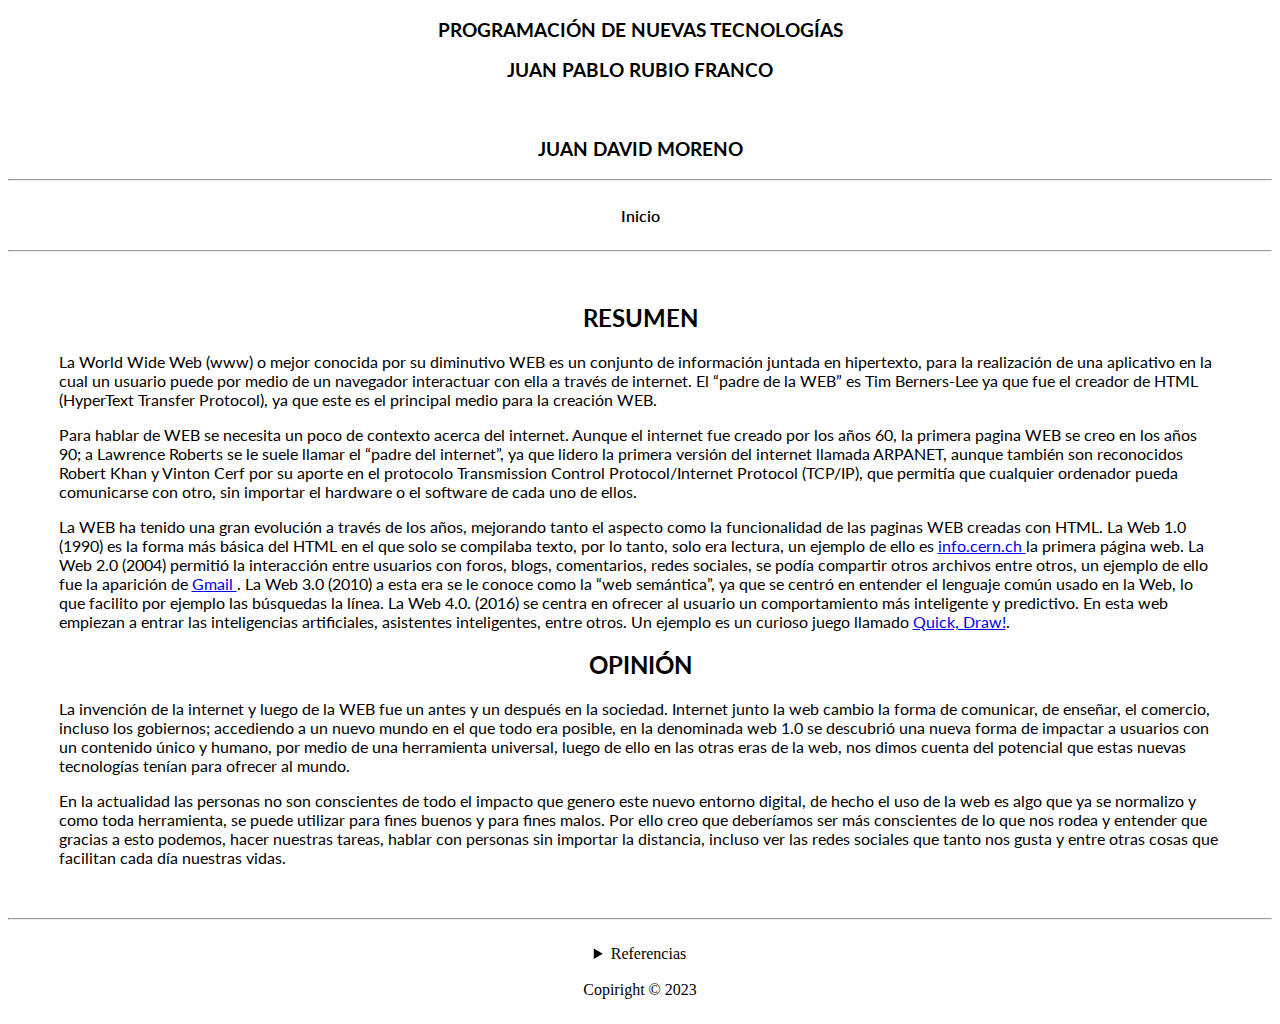
==== comentario.html @ 446b368c "Add files via upload" ====
<!DOCTYPE html>
<html>

	<head>
		<meta charset="utf-8">
		<title>Blog - Design</title>
        <link rel="preconnect" href="https://fonts.googleapis.com">
        <link rel="preconnect" href="https://fonts.gstatic.com" crossorigin>
        <link href="https://fonts.googleapis.com/css2?family=Lato:wght@100;400&display=swap" rel="stylesheet">
        <style>
            .titulo{
                font-family: 'Lato', sans-serif;
                text-transform: uppercase;
                text-align: center;
            }
            nav{
                font-family: 'Lato', sans-serif;
                text-align: center;
                margin: 2%;
            }

            nav a{
                text-decoration: none;
                font-weight: 600;
                color: black;
            }

            nav a:hover{
                color: rgb(116, 113, 113);
            }

            head{
                margin: 4%;
            }

            section{
                margin: 4%;
            }

            footer{
                text-align: center;
                margin: 2%;
            }

            h2{
                font-family: 'Lato', sans-serif;
                text-transform: uppercase;
                text-align: center;
            }


            section p{
                font-family: 'Lato', sans-serif;
                text-align: left;
            }
        </style>
	</head>

	<body>

		<header>
            <!--<img src="LogoUS.png" alt="Universidad de La Sabana - logo">!-->
            <hgroup class="titulo">
                <h3>Programación de Nuevas Tecnologías</h3>
                <h3>Juan Pablo Rubio Franco</h3>
                <br>
                <h3>Juan David Moreno</h3>
            </hgroup>
		</header>
		<hr>
		<nav>
			<a href="index.html">Inicio</a>
		</nav>
        <hr>

		<section>	
			<article>
					<h2>Resumen</h2>
                    <p>La World Wide Web (www) o mejor conocida por su diminutivo WEB es un conjunto de información 
                        juntada en hipertexto, para la realización de una aplicativo en la cual un usuario puede por 
                        medio de un navegador interactuar con ella a través de internet. El “padre de la WEB” es 
                        Tim Berners-Lee ya que fue el creador de HTML (HyperText Transfer Protocol), ya que este es el 
                        principal medio para la creación WEB.</p>
                    <p>
                        Para hablar de WEB se necesita un poco de contexto acerca del internet. Aunque el internet fue 
                        creado por los años 60, la primera pagina WEB se creo en los años 90; a Lawrence Roberts se le 
                        suele llamar el “padre del internet”, ya que lidero la primera versión del internet llamada ARPANET, 
                        aunque también son reconocidos Robert Khan y Vinton Cerf por su aporte en el protocolo 
                        Transmission Control Protocol/Internet Protocol (TCP/IP), que permitía que cualquier ordenador pueda 
                        comunicarse con otro, sin importar el hardware o el software de cada uno de ellos.
                    </p>
                    <p>
                        La WEB ha tenido una gran evolución a través de los años, mejorando tanto el aspecto como la 
                        funcionalidad de las paginas WEB creadas con HTML. La Web 1.0 (1990) es la forma más básica 
                        del HTML en el que solo se compilaba texto, por lo tanto, solo era lectura, un ejemplo de ello es 
                        <a target="_blank" href="http://info.cern.ch/hypertext/WWW/TheProject.html"> info.cern.ch </a> la primera página web. La Web 2.0 (2004) permitió la interacción entre usuarios con foros, 
                        blogs, comentarios, redes sociales, se podía compartir otros archivos entre otros, un ejemplo de ello fue 
                        la aparición de <a target="_blank" href="https://web.archive.org/web/20080702222121/https://www.google.com/accounts/ServiceLogin?service=mail&passive=true&rm=false&continue=http%3A%2F%2Fmail.google.com%2Fmail%2F%3Fui%3Dhtml%26zy%3Dl&bsv=1k96igf4806cy&ltmpl=default&ltmplcache=2"> Gmail </a>. 
                        La Web 3.0 (2010) a esta era se le conoce como la “web semántica”, ya que se centró en 
                        entender el lenguaje común usado en la Web, lo que facilito por ejemplo las búsquedas la línea. La Web 4.0. (2016) se centra 
                        en ofrecer al usuario un comportamiento más inteligente y predictivo. En esta web empiezan a entrar las inteligencias artificiales,
                        asistentes inteligentes, entre otros. Un ejemplo es un curioso juego llamado <a target="_blank" href="https://quickdraw.withgoogle.com">Quick, Draw!</a>.
                    </p>
			</article>

            <article>
                <h2>Opinión</h2>
                <p>
                    La invención de la internet y luego de la WEB fue un antes y un después en la sociedad. 
                    Internet junto la web cambio la forma de comunicar, de enseñar, el comercio, incluso los 
                    gobiernos; accediendo a un nuevo mundo en el que todo era posible, en la denominada web 1.0 se 
                    descubrió una nueva forma de impactar a usuarios con un contenido único y humano, por medio de una 
                    herramienta universal, luego de ello en las otras eras de la web, nos dimos cuenta del potencial 
                    que estas nuevas tecnologías tenían para ofrecer al mundo.
                </p>

                <p>
                    En la actualidad las personas no son conscientes de todo el impacto que genero este nuevo entorno digital, 
                    de hecho el uso de la web es algo que ya se normalizo y como toda herramienta, se puede utilizar para fines
                     buenos y para fines malos. Por ello creo que deberíamos ser más conscientes de lo que nos rodea y entender 
                     que gracias a esto podemos, hacer nuestras tareas, hablar con personas sin importar la distancia, incluso 
                     ver las redes sociales que tanto nos gusta y entre otras cosas que facilitan cada día nuestras vidas.
                </p>
            </article>
        </section>
        <hr>
		<footer>
            <details>
                <summary>Referencias</summary>
                <p><a target="_blank" href="https://thefwa.com/about/web-design-book/">1. Web Design - The Book The Evolution of the Digital World 1990–today</a></p>
                <p><a target="_blank" href="https://rua.ua.es/dspace/bitstream/10045/16995/1/sergio_lujan-programacion_de_aplicaciones_web.pdf?">2. Programación de aplicaciones web: historia, principios básicos y clientes web </a></p>
                <p><a target="_blank" href="https://d1wqtxts1xzle7.cloudfront.net/59947315/74_Historia_de_la_Web20190706-123188-141xd95-libre.pdf?1562447605=&response-content-disposition=inline%3B+filename%3DHISTORIA_DE_LAS_WEB_1_0_2_0_3_0_y_4_0.pdf&Expires=1676057192&Signature=bKBJkHY-WZQxYKw2KQTkkR31w5zLFi9~gY34PSntisIas-susN9PdKqdVyn6oUYWXDL0f-ffPuCD6qE-~VtYL2JUJ-DczQPSIS2UCES4YvxVNesGq9fW9fO4milG4fn30u39jfI9~wvU~RnC~DyYpm5u31zC0CRt2n1vQuEEaCmrJSfFq3nG-dlRlZWLV9xST4dy3ZvANb2c1Hge1tamPhG-HfZSCXYvPI6FzCZglhqOW~BDsXLCiZpwhiQe-KGQ8HYFnPQ8YUMvPGXt7BogUWfb5JoiCu6JJuLDvbn9qhLJYj7hV86oPRpMxBZTZ-efCALx4Rc1b1CaTa7RD5gELw__&Key-Pair-Id=APKAJLOHF5GGSLRBV4ZA">3. HISTORIA DE LAS WEB, 1.0, 2.0, 3.0 y 4.0 </a></p>
            </details>	
            <br>
            Copiright &copy; 2023
		</footer>

	</body>

</html>
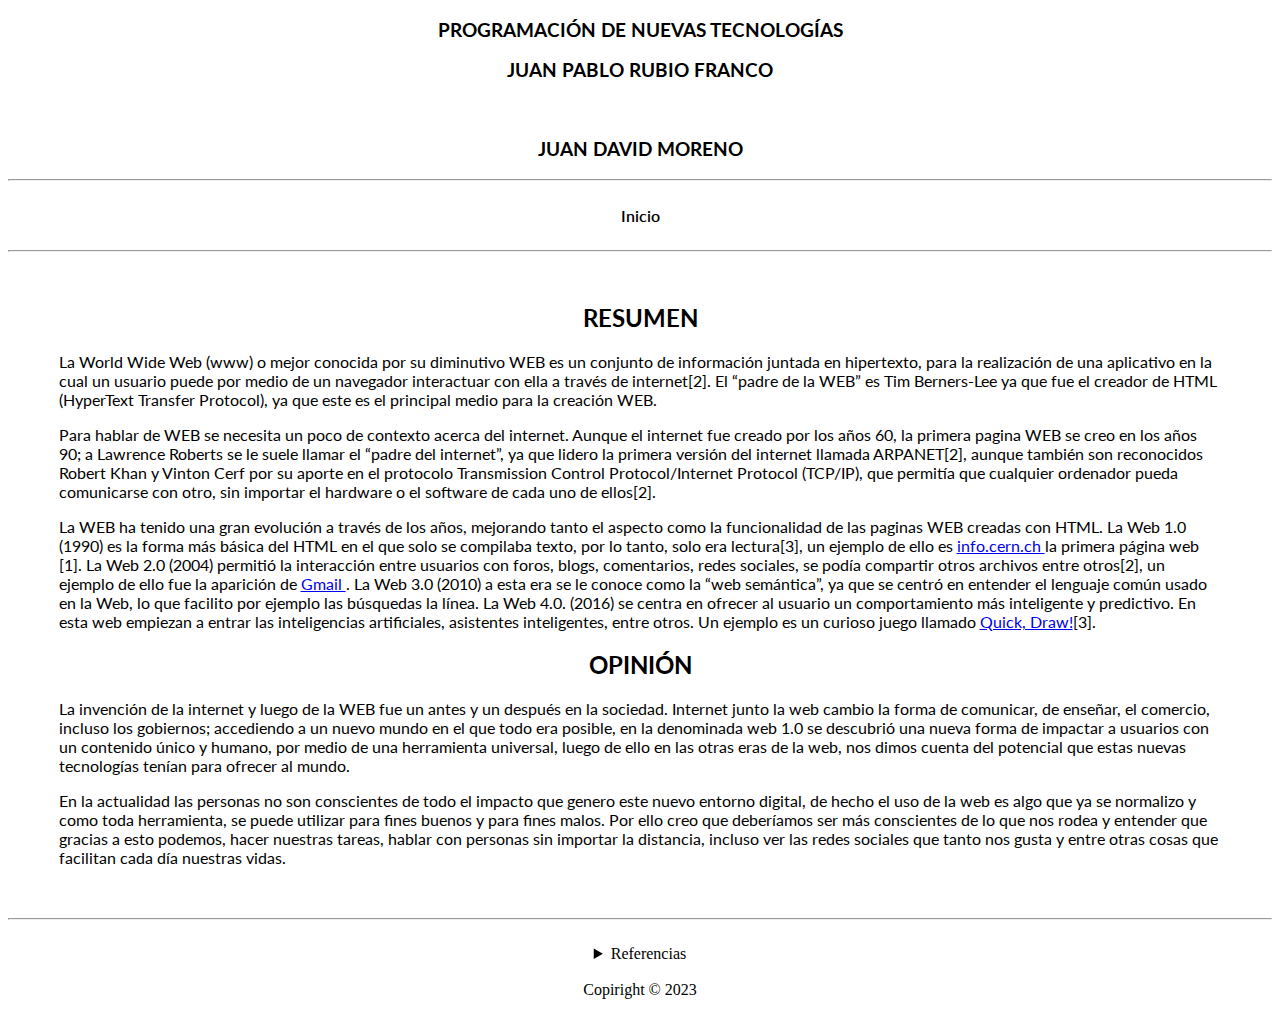
==== commit b6d19655: "Add files via upload" ====
--- a/comentario.html
+++ b/comentario.html
@@ -59,7 +59,6 @@
 	<body>
 
 		<header>
-            <!--<img src="LogoUS.png" alt="Universidad de La Sabana - logo">!-->
             <hgroup class="titulo">
                 <h3>Programación de Nuevas Tecnologías</h3>
                 <h3>Juan Pablo Rubio Franco</h3>
@@ -78,28 +77,28 @@
 					<h2>Resumen</h2>
                     <p>La World Wide Web (www) o mejor conocida por su diminutivo WEB es un conjunto de información 
                         juntada en hipertexto, para la realización de una aplicativo en la cual un usuario puede por 
-                        medio de un navegador interactuar con ella a través de internet. El “padre de la WEB” es 
+                        medio de un navegador interactuar con ella a través de internet[2]. El “padre de la WEB” es 
                         Tim Berners-Lee ya que fue el creador de HTML (HyperText Transfer Protocol), ya que este es el 
                         principal medio para la creación WEB.</p>
                     <p>
                         Para hablar de WEB se necesita un poco de contexto acerca del internet. Aunque el internet fue 
                         creado por los años 60, la primera pagina WEB se creo en los años 90; a Lawrence Roberts se le 
-                        suele llamar el “padre del internet”, ya que lidero la primera versión del internet llamada ARPANET, 
+                        suele llamar el “padre del internet”, ya que lidero la primera versión del internet llamada ARPANET[2], 
                         aunque también son reconocidos Robert Khan y Vinton Cerf por su aporte en el protocolo 
                         Transmission Control Protocol/Internet Protocol (TCP/IP), que permitía que cualquier ordenador pueda 
-                        comunicarse con otro, sin importar el hardware o el software de cada uno de ellos.
+                        comunicarse con otro, sin importar el hardware o el software de cada uno de ellos[2].
                     </p>
                     <p>
                         La WEB ha tenido una gran evolución a través de los años, mejorando tanto el aspecto como la 
                         funcionalidad de las paginas WEB creadas con HTML. La Web 1.0 (1990) es la forma más básica 
-                        del HTML en el que solo se compilaba texto, por lo tanto, solo era lectura, un ejemplo de ello es 
-                        <a target="_blank" href="http://info.cern.ch/hypertext/WWW/TheProject.html"> info.cern.ch </a> la primera página web. La Web 2.0 (2004) permitió la interacción entre usuarios con foros, 
-                        blogs, comentarios, redes sociales, se podía compartir otros archivos entre otros, un ejemplo de ello fue 
+                        del HTML en el que solo se compilaba texto, por lo tanto, solo era lectura[3], un ejemplo de ello es 
+                        <a target="_blank" href="http://info.cern.ch/hypertext/WWW/TheProject.html"> info.cern.ch </a> la primera página web [1]. La Web 2.0 (2004) permitió la interacción entre usuarios con foros, 
+                        blogs, comentarios, redes sociales, se podía compartir otros archivos entre otros[2], un ejemplo de ello fue 
                         la aparición de <a target="_blank" href="https://web.archive.org/web/20080702222121/https://www.google.com/accounts/ServiceLogin?service=mail&passive=true&rm=false&continue=http%3A%2F%2Fmail.google.com%2Fmail%2F%3Fui%3Dhtml%26zy%3Dl&bsv=1k96igf4806cy&ltmpl=default&ltmplcache=2"> Gmail </a>. 
                         La Web 3.0 (2010) a esta era se le conoce como la “web semántica”, ya que se centró en 
                         entender el lenguaje común usado en la Web, lo que facilito por ejemplo las búsquedas la línea. La Web 4.0. (2016) se centra 
                         en ofrecer al usuario un comportamiento más inteligente y predictivo. En esta web empiezan a entrar las inteligencias artificiales,
-                        asistentes inteligentes, entre otros. Un ejemplo es un curioso juego llamado <a target="_blank" href="https://quickdraw.withgoogle.com">Quick, Draw!</a>.
+                        asistentes inteligentes, entre otros. Un ejemplo es un curioso juego llamado <a target="_blank" href="https://quickdraw.withgoogle.com">Quick, Draw!</a>[3].
                     </p>
 			</article>
 
@@ -127,9 +126,9 @@
 		<footer>
             <details>
                 <summary>Referencias</summary>
-                <p><a target="_blank" href="https://thefwa.com/about/web-design-book/">1. Web Design - The Book The Evolution of the Digital World 1990–today</a></p>
-                <p><a target="_blank" href="https://rua.ua.es/dspace/bitstream/10045/16995/1/sergio_lujan-programacion_de_aplicaciones_web.pdf?">2. Programación de aplicaciones web: historia, principios básicos y clientes web </a></p>
-                <p><a target="_blank" href="https://d1wqtxts1xzle7.cloudfront.net/59947315/74_Historia_de_la_Web20190706-123188-141xd95-libre.pdf?1562447605=&response-content-disposition=inline%3B+filename%3DHISTORIA_DE_LAS_WEB_1_0_2_0_3_0_y_4_0.pdf&Expires=1676057192&Signature=bKBJkHY-WZQxYKw2KQTkkR31w5zLFi9~gY34PSntisIas-susN9PdKqdVyn6oUYWXDL0f-ffPuCD6qE-~VtYL2JUJ-DczQPSIS2UCES4YvxVNesGq9fW9fO4milG4fn30u39jfI9~wvU~RnC~DyYpm5u31zC0CRt2n1vQuEEaCmrJSfFq3nG-dlRlZWLV9xST4dy3ZvANb2c1Hge1tamPhG-HfZSCXYvPI6FzCZglhqOW~BDsXLCiZpwhiQe-KGQ8HYFnPQ8YUMvPGXt7BogUWfb5JoiCu6JJuLDvbn9qhLJYj7hV86oPRpMxBZTZ-efCALx4Rc1b1CaTa7RD5gELw__&Key-Pair-Id=APKAJLOHF5GGSLRBV4ZA">3. HISTORIA DE LAS WEB, 1.0, 2.0, 3.0 y 4.0 </a></p>
+                <p>[1] J. Wiedemann y R. Ford, Web Design. the Evolution of the Digital World 1990-Today. Taschen America, LLC, 2019. Accedido el 12 de febrero de 2023. [En línea]. Disponible:<a target="_blank" href="https://thefwa.com/about/web-design-book/">https://thefwa.com/about/web-design-book/</a></p>
+                <p>[2] S. L. Mora, Programación de aplicaciones web: Historia, principios básicos y clientes web. Editorial Club Universitario, 2002. Accedido el 12 de febrero de 2023. [En línea]. Disponible:<a target="_blank" href="https://rua.ua.es/dspace/bitstream/10045/16995/1/sergio_lujan-programacion_de_aplicaciones_web.pdf?">https://rua.ua.es/dspace/bitstream/10045/16995/1/sergio_lujan-programacion_de_aplicaciones_web.pdf</a></p>
+                <p>[3] Dr. M. Latorre, "HISTORIA DE LAS WEB, 1.0, 2.0, 3.0 y 4.0", Universidad Marcelino Champagnat, Lima, 2018. Accedido el 12 de febrero de 2023. [En línea]. Disponible: <a target="_blank" href="https://d1wqtxts1xzle7.cloudfront.net/59947315/74_Historia_de_la_Web20190706-123188-141xd95-libre.pdf?1562447605=&response-content-disposition=inline%3B+filename%3DHISTORIA_DE_LAS_WEB_1_0_2_0_3_0_y_4_0.pdf&Expires=1676057192&Signature=bKBJkHY-WZQxYKw2KQTkkR31w5zLFi9~gY34PSntisIas-susN9PdKqdVyn6oUYWXDL0f-ffPuCD6qE-~VtYL2JUJ-DczQPSIS2UCES4YvxVNesGq9fW9fO4milG4fn30u39jfI9~wvU~RnC~DyYpm5u31zC0CRt2n1vQuEEaCmrJSfFq3nG-dlRlZWLV9xST4dy3ZvANb2c1Hge1tamPhG-HfZSCXYvPI6FzCZglhqOW~BDsXLCiZpwhiQe-KGQ8HYFnPQ8YUMvPGXt7BogUWfb5JoiCu6JJuLDvbn9qhLJYj7hV86oPRpMxBZTZ-efCALx4Rc1b1CaTa7RD5gELw__&Key-Pair-Id=APKAJLOHF5GGSLRBV4ZA">https://d1wqtxts1xzle7.cloudfront.net/59947315/74_Historia_de_la_Web20190706-123188-141xd95-libre.pdf?1562447605=&response-content-disposition=inline%3B+filename%3DHISTORIA_DE_LAS_WEB_1_0_2_0_3_0_y_4_0.pdf&Expires=1676057192&Signature=bKBJkHY-WZQxYKw2KQTkkR31w5zLFi9~gY34PSntisIas-susN9PdKqdVyn6oUYWXDL0f-ffPuCD6qE-~VtYL2JUJ-DczQPSIS2UCES4YvxVNesGq9fW9fO4milG4fn30u39jfI9~wvU~RnC~DyYpm5u31zC0CRt2n1vQuEEaCmrJSfFq3nG-dlRlZWLV9xST4dy3ZvANb2c1Hge1tamPhG-HfZSCXYvPI6FzCZglhqOW~BDsXLCiZpwhiQe-KGQ8HYFnPQ8YUMvPGXt7BogUWfb5JoiCu6JJuLDvbn9qhLJYj7hV86oPRpMxBZTZ-efCALx4Rc1b1CaTa7RD5gELw__&Key-Pair-Id=APKAJLOHF5GGSLRBV4ZA</a></p>
             </details>	
             <br>
             Copiright &copy; 2023
